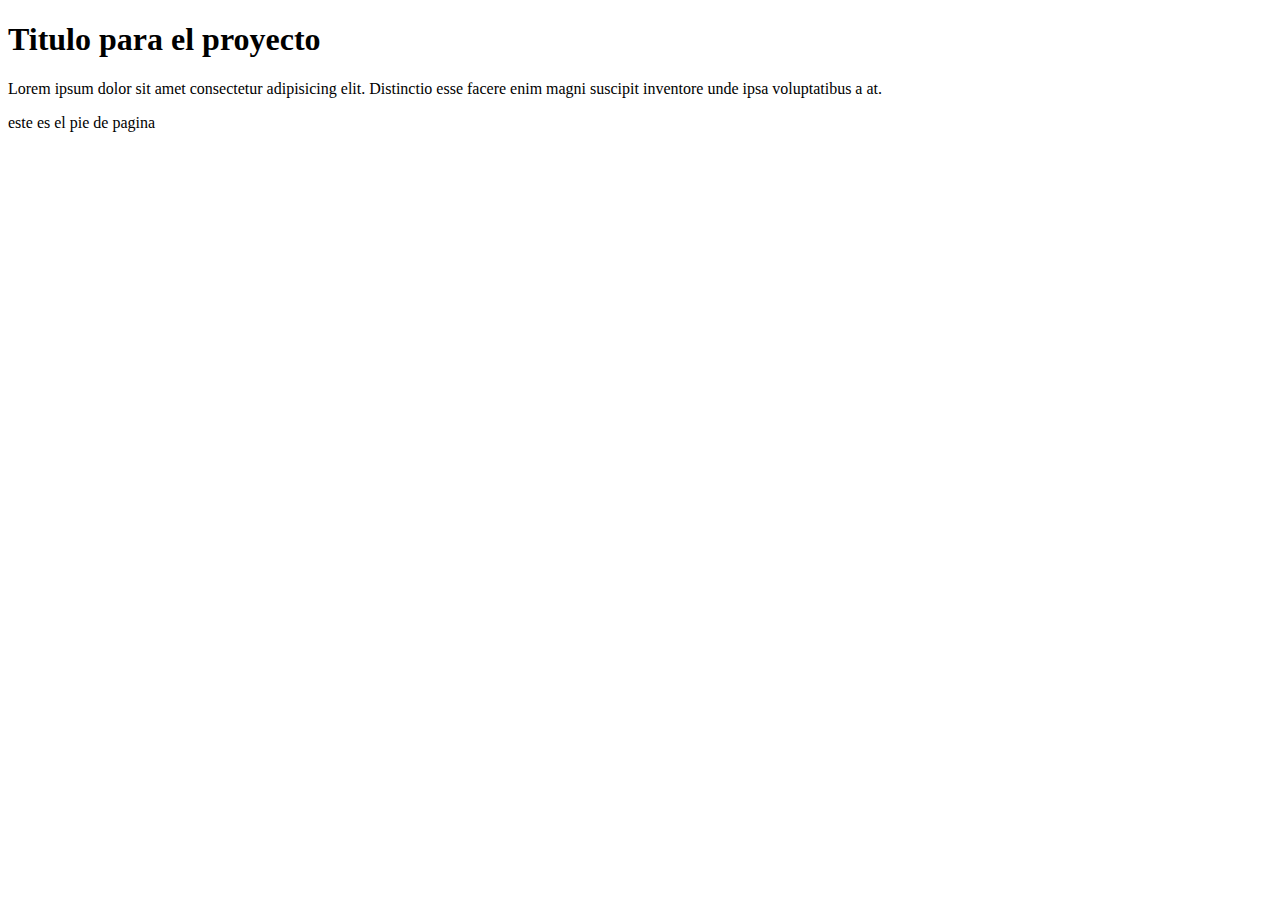
==== index.html @ 408e5ca6 "se agrega footer" ====
<!DOCTYPE html>
<html lang="en">
<head>
    <meta charset="UTF-8">
    <meta name="viewport" content="width=device-width, initial-scale=1.0">
    <title>Proyecto base</title>
    <link rel="stylesheet" href="/C:\Program Files\Git\andres_ospina/css/estilos.css">
</head>


<body>
    <div class="contenedor">
<h1>Titulo para el proyecto</h1>
<p>Lorem ipsum dolor sit amet consectetur
     adipisicing elit. Distinctio esse facere
      enim magni suscipit inventore unde ipsa 
      voluptatibus a at.</p>
    </div>
    <footer class="footer">
        <p>este es el pie de pagina </p>
    </footer>
</body>
</html>
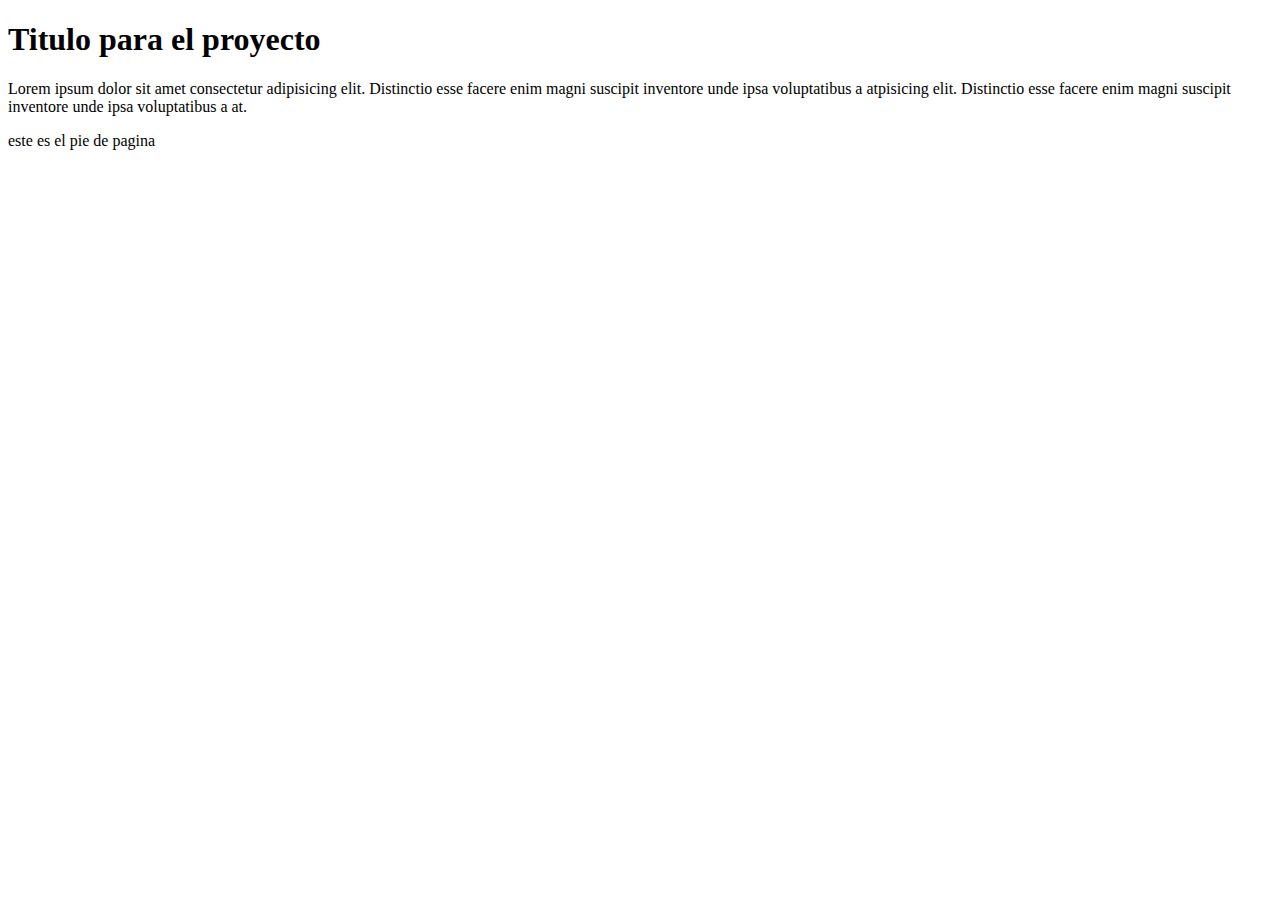
==== commit 92efabef: "anexo texto" ====
--- a/index.html
+++ b/index.html
@@ -13,8 +13,10 @@
 <h1>Titulo para el proyecto</h1>
 <p>Lorem ipsum dolor sit amet consectetur
      adipisicing elit. Distinctio esse facere
-      enim magni suscipit inventore unde ipsa 
-      voluptatibus a at.</p>
+     enim magni suscipit inventore unde ipsa 
+     voluptatibus a atpisicing elit. Distinctio esse facere
+     enim magni suscipit inventore unde ipsa 
+     voluptatibus a at.</p>
     </div>
     <footer class="footer">
         <p>este es el pie de pagina </p>
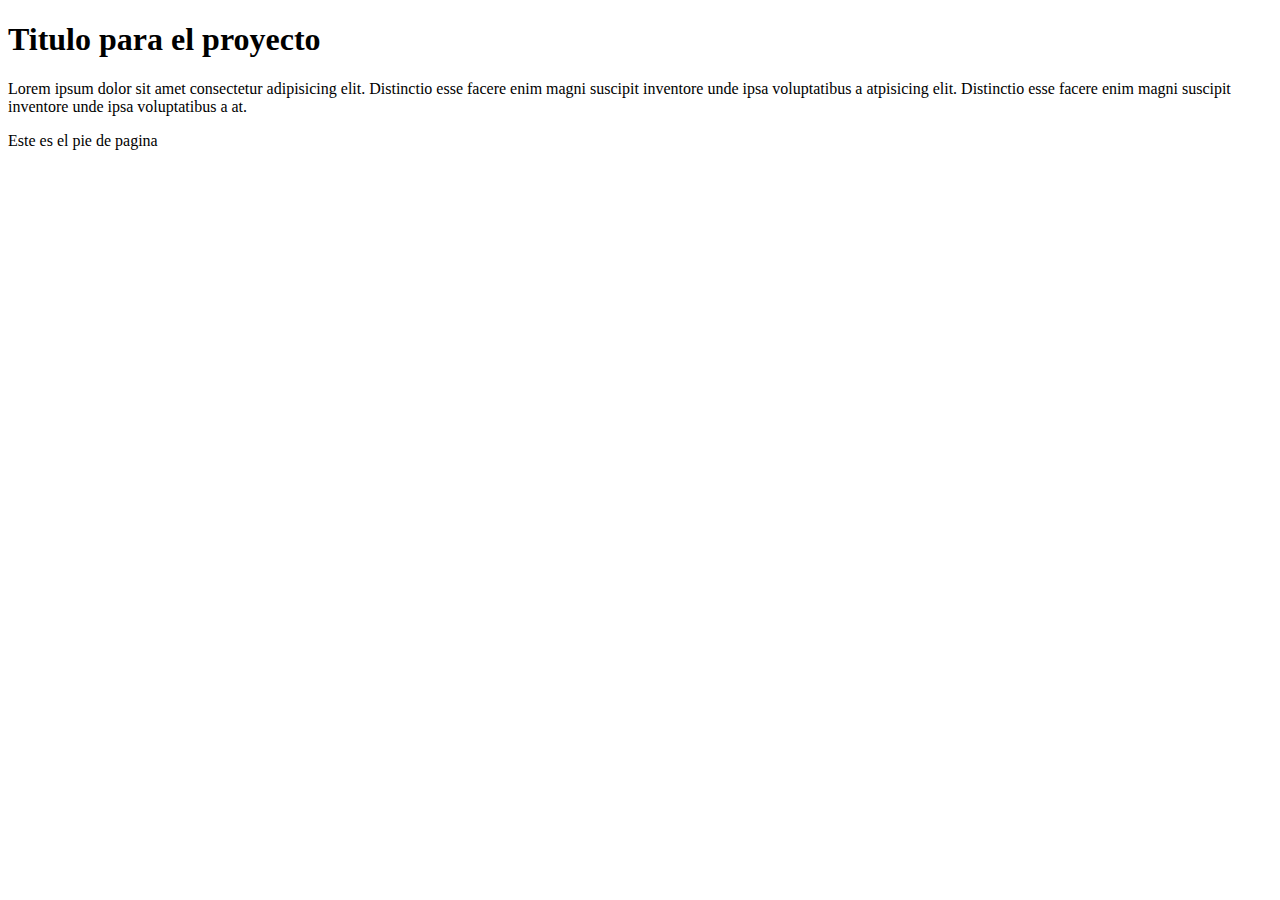
==== commit 9e1cabcb: "se realiza el footer" ====
--- a/index.html
+++ b/index.html
@@ -9,7 +9,9 @@
 
 
 <body>
+
     <div class="contenedor">
+
 <h1>Titulo para el proyecto</h1>
 <p>Lorem ipsum dolor sit amet consectetur
      adipisicing elit. Distinctio esse facere
@@ -18,8 +20,9 @@
      enim magni suscipit inventore unde ipsa 
      voluptatibus a at.</p>
     </div>
+
     <footer class="footer">
-        <p>este es el pie de pagina </p>
+        <p>Este es el pie de pagina </p>
     </footer>
 </body>
 </html>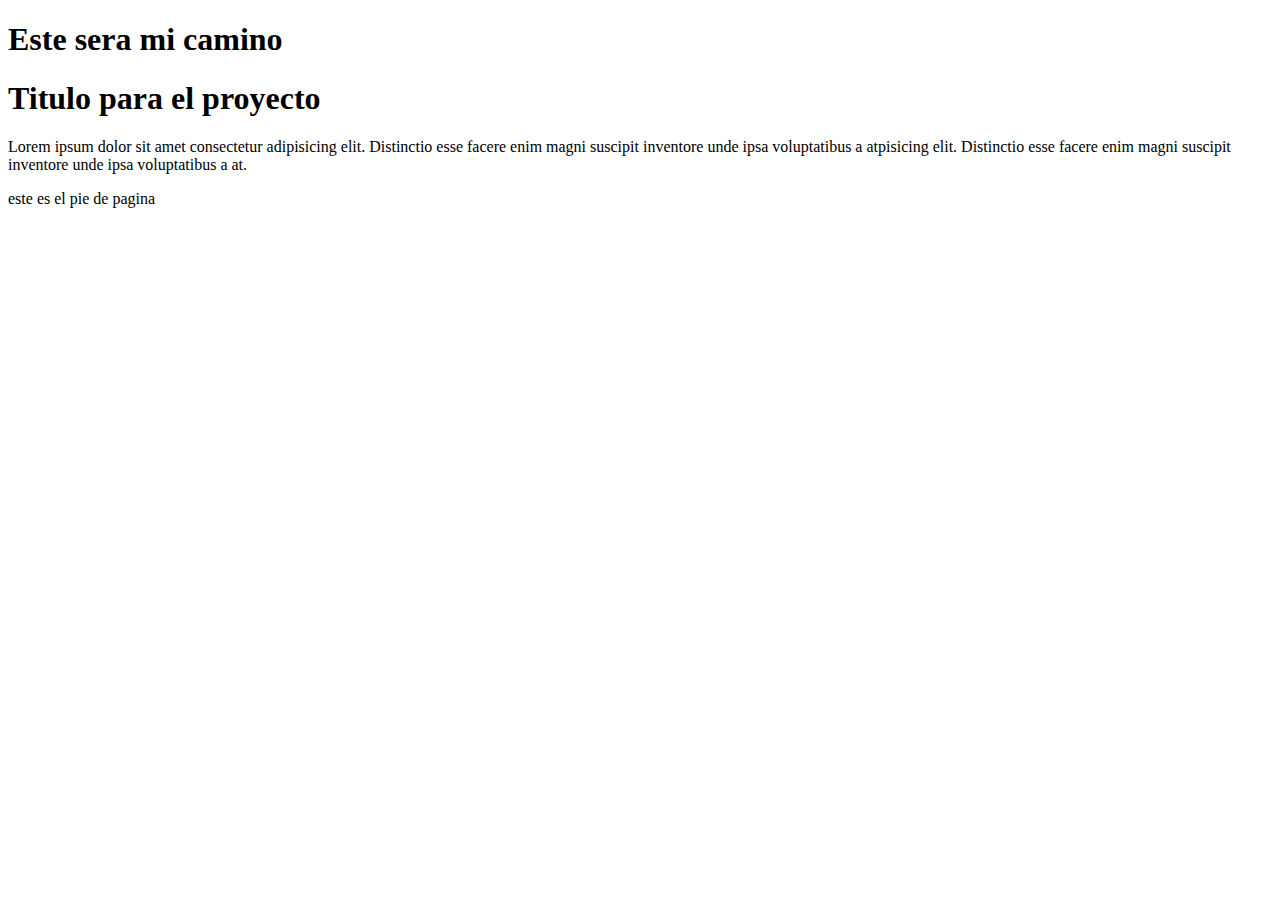
==== commit 6d35486d: "se crea el header" ====
--- a/index.html
+++ b/index.html
@@ -9,9 +9,10 @@
 
 
 <body>
-
+    <header class="header">
+        <h1> Este sera mi camino </h1>
+    </header>
     <div class="contenedor">
-
 <h1>Titulo para el proyecto</h1>
 <p>Lorem ipsum dolor sit amet consectetur
      adipisicing elit. Distinctio esse facere
@@ -20,9 +21,8 @@
      enim magni suscipit inventore unde ipsa 
      voluptatibus a at.</p>
     </div>
-
     <footer class="footer">
-        <p>Este es el pie de pagina </p>
+        <p>este es el pie de pagina </p>
     </footer>
 </body>
 </html>